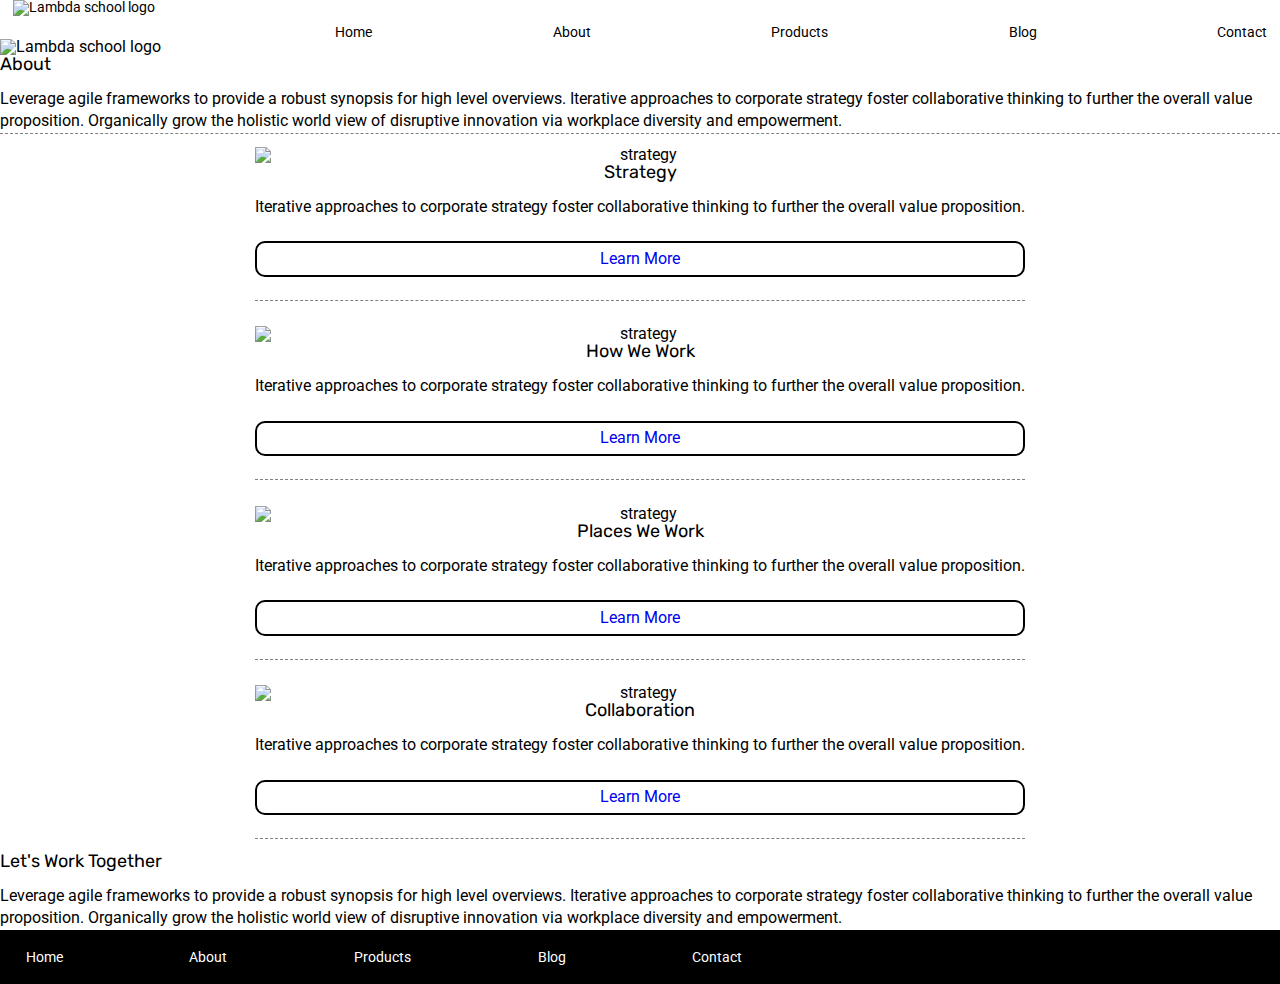
==== about.html @ 8c9a0254 "Completed-ish Project" ====
<!doctype html>

<html lang="en">

<head>
    <meta charset="utf-8">

    <title>Sprint Challenge - About</title>
    <link rel="stylesheet" href="css/about.css">
    <link href="https://fonts.googleapis.com/css?family=Roboto|Rubik" rel="stylesheet">
    <link rel="stylesheet" href="css/index.css">

</head>
<header>

    <nav>
        <img src="img/lambda-black.png" alt="Lambda school logo">
        <a href="index.html">Home</a>
        <a href="about.html">About</a>
        <a href="#">Products</a>
        <a href="#">Blog</a>
        <a href="#">Contact</a>
    </nav>
    <img id='bigpic' src="img/jumbo-about.png" alt="Lambda school logo">
</header>

<body>
    <div class="container-about-page">
        <div class='about'>
            <h2>About</h2>
            <p>Leverage agile frameworks to provide a robust synopsis for high level overviews. Iterative approaches to corporate strategy foster collaborative thinking to further the overall value proposition. Organically grow the holistic world view of
                disruptive innovation via workplace diversity and empowerment.</p>
        </div>
        <div class="boxes">
            <div class="boxA">
                <img src="img/about-plan.png" alt="strategy">
                <h2>Strategy</h2>
                <p> Iterative approaches to corporate strategy foster collaborative thinking to further the overall value proposition.</p>
                <a href="#">Learn More</a>
            </div>

            <div class="boxA">
                <img src="img/about-working.png" alt="strategy">
                <h2>How We Work</h2>
                <p> Iterative approaches to corporate strategy foster collaborative thinking to further the overall value proposition.</p>
                <a href="#">Learn More</a>
            </div>

            <div class="boxA">
                <img src="img/about-office.png" alt="strategy">
                <h2>Places We Work</h2>
                <p> Iterative approaches to corporate strategy foster collaborative thinking to further the overall value proposition.</p>
                <a href="#">Learn More</a>
            </div>

            <div class="boxA">
                <img src="img/about-meeting.png" alt="strategy">
                <h2>Collaboration</h2>
                <p> Iterative approaches to corporate strategy foster collaborative thinking to further the overall value proposition.</p>
                <a href="#">Learn More</a>
            </div>
        </div>
        <div>
            <h2>Let's Work Together</h2>
            <p>Leverage agile frameworks to provide a robust synopsis for high level overviews. Iterative approaches to corporate strategy foster collaborative thinking to further the overall value proposition. Organically grow the holistic world view of
                disruptive innovation via workplace diversity and empowerment.</p>
        </div>

        <footer>
            <nav>
                <a href="index.html">Home</a>
                <a href="#">About</a>
                <a href="#">Products</a>
                <a href="#">Blog</a>
                <a href="#">Contact</a>
            </nav>
        </footer>
    </div>
    <!-- container -->
</body>

</html>
---- css/about.css ----
/* http://meyerweb.com/eric/tools/css/reset/ 
   v2.0 | 20110126
   License: none (public domain)
*/

html,
body,
div,
span,
applet,
object,
iframe,
h1,
h2,
h3,
h4,
h5,
h6,
p,
blockquote,
pre,
a,
abbr,
acronym,
address,
big,
cite,
code,
del,
dfn,
em,
img,
ins,
kbd,
q,
s,
samp,
small,
strike,
strong,
sub,
sup,
tt,
var,
b,
u,
i,
center,
dl,
dt,
dd,
ol,
ul,
li,
fieldset,
form,
label,
legend,
table,
caption,
tbody,
tfoot,
thead,
tr,
th,
td,
article,
aside,
canvas,
details,
embed,
figure,
figcaption,
footer,
header,
hgroup,
menu,
nav,
output,
ruby,
section,
summary,
time,
mark,
audio,
video {
    margin: 0;
    padding: 0;
    border: 0;
    font-size: 100%;
    font: inherit;
    vertical-align: baseline;
    text-decoration: none;
}


/* My Styles */

.about p {
    border-bottom: 1px dashed grey;
}

footer {
    width: 100%;
    background: black;
}

footer nav {
    display: flex;
    justify-content: space-evenly;
    align-content: center;
    padding: 20px 2%;
    font-size: 14px;
}

footer nav a {
    color: white;
}

header nav {
    display: flex;
    justify-content: space-between;
    text-decoration: none;
    font-size: 14px;
    margin-left: 1%;
    margin-right: 1%;
}

header nav a {
    color: black;
    margin-top: 2%;
}

#bigpic {
    display: flex;
    justify-content: center;
}

.boxes {
    display: flex;
    flex-wrap: wrap;
    justify-content: space-evenly;
}

.boxA {
    margin: 1%;
    text-align: center;
    border-bottom: 1px dashed grey;
    display: flex;
    flex-direction: column;
    width: auto;
    height: auto;
    justify-content: center;
}

.boxA a {
    border-radius: 10px;
    padding: 1% 2%;
    border: 2px solid black;
    margin-top: 3%;
    margin-bottom: 3%;
}

p {
    margin-bottom: 10%;
}
---- css/index.css ----
/* http://meyerweb.com/eric/tools/css/reset/ 
   v2.0 | 20110126
   License: none (public domain)
*/

html,
body,
div,
span,
applet,
object,
iframe,
h1,
h2,
h3,
h4,
h5,
h6,
p,
blockquote,
pre,
a,
abbr,
acronym,
address,
big,
cite,
code,
del,
dfn,
em,
img,
ins,
kbd,
q,
s,
samp,
small,
strike,
strong,
sub,
sup,
tt,
var,
b,
u,
i,
center,
dl,
dt,
dd,
ol,
ul,
li,
fieldset,
form,
label,
legend,
table,
caption,
tbody,
tfoot,
thead,
tr,
th,
td,
article,
aside,
canvas,
details,
embed,
figure,
figcaption,
footer,
header,
hgroup,
menu,
nav,
output,
ruby,
section,
summary,
time,
mark,
audio,
video {
    margin: 0;
    padding: 0;
    border: 0;
    font-size: 100%;
    font: inherit;
    vertical-align: baseline;
    text-decoration: none;
}


/* HTML5 display-role reset for older browsers */

article,
aside,
details,
figcaption,
figure,
footer,
header,
hgroup,
menu,
nav,
section {
    display: block;
}

body {
    line-height: 1;
}

ol,
ul {
    list-style: none;
}

blockquote,
q {
    quotes: none;
}

blockquote:before,
blockquote:after,
q:before,
q:after {
    content: '';
    content: none;
}

table {
    border-collapse: collapse;
    border-spacing: 0;
}

* {
    box-sizing: border-box;
}

html,
body {
    height: 100%;
    font-family: 'Roboto', sans-serif;
}

h1,
h2,
h3,
h4,
h5 {
    font-size: 18px;
    margin-bottom: 15px;
    font-family: 'Rubik', sans-serif;
}

p {
    line-height: 1.4;
}

.container {
    width: 800px;
    margin: 0 auto;
}

.top-content {
    display: flex;
    flex-wrap: wrap;
    justify-content: space-evenly;
    margin-bottom: 20px;
    border-bottom: 1px dashed black;
}

.top-content .text-container {
    width: 48%;
    padding: 0 1%;
    padding-bottom: 20px;
}

.middle-content {
    margin-bottom: 20px;
    border-bottom: 1px dashed black;
}

.middle-content h2 {
    padding: 0 2%;
    margin-bottom: 0;
}

.middle-content .boxes {
    display: flex;
    flex-wrap: wrap;
    justify-content: space-evenly;
}

.middle-content .boxes .box {
    width: 12.5%;
    height: 100px;
    background: black;
    margin: 20px 2.5%;
    color: white;
    display: flex;
    align-items: center;
    justify-content: center;
}

.bottom-content {
    display: flex;
    margin: 0 2% 20px;
    justify-content: space-around;
}

.bottom-content .text-container {
    padding-right: 4%;
}

.bottom-content .text-container:last-child {
    padding-right: 0;
}

footer {
    width: 100%;
    background: black;
}

footer nav {
    width: 60%;
    display: flex;
    justify-content: space-between;
    align-items: center;
    padding: 20px 2%;
    font-size: 14px;
}

footer nav a {
    color: white;
}

header nav {
    display: flex;
    justify-content: space-between;
    text-decoration: none;
    font-size: 14px;
    margin-left: 1%;
    margin-right: 1%;
}

.boxes .box:first-child {
    background-color: teal;
}

.boxes .box:nth-child(2) {
    background-color: gold;
}

.boxes .box:nth-child(3) {
    background-color: cadetblue;
}

.boxes .box:nth-child(4) {
    background-color: coral;
}

.boxes .box:nth-child(5) {
    background-color: crimson;
}

.boxes .box:nth-child(6) {
    background-color: forestgreen;
}

.boxes .box:nth-child(7) {
    background-color: darkorchid;
}

.boxes .box:nth-child(8) {
    background-color: hotpink;
}

.boxes .box:nth-child(9) {
    background-color: indigo;
}

.boxes .box:nth-child(10) {
    background-color: dodgerblue;
}
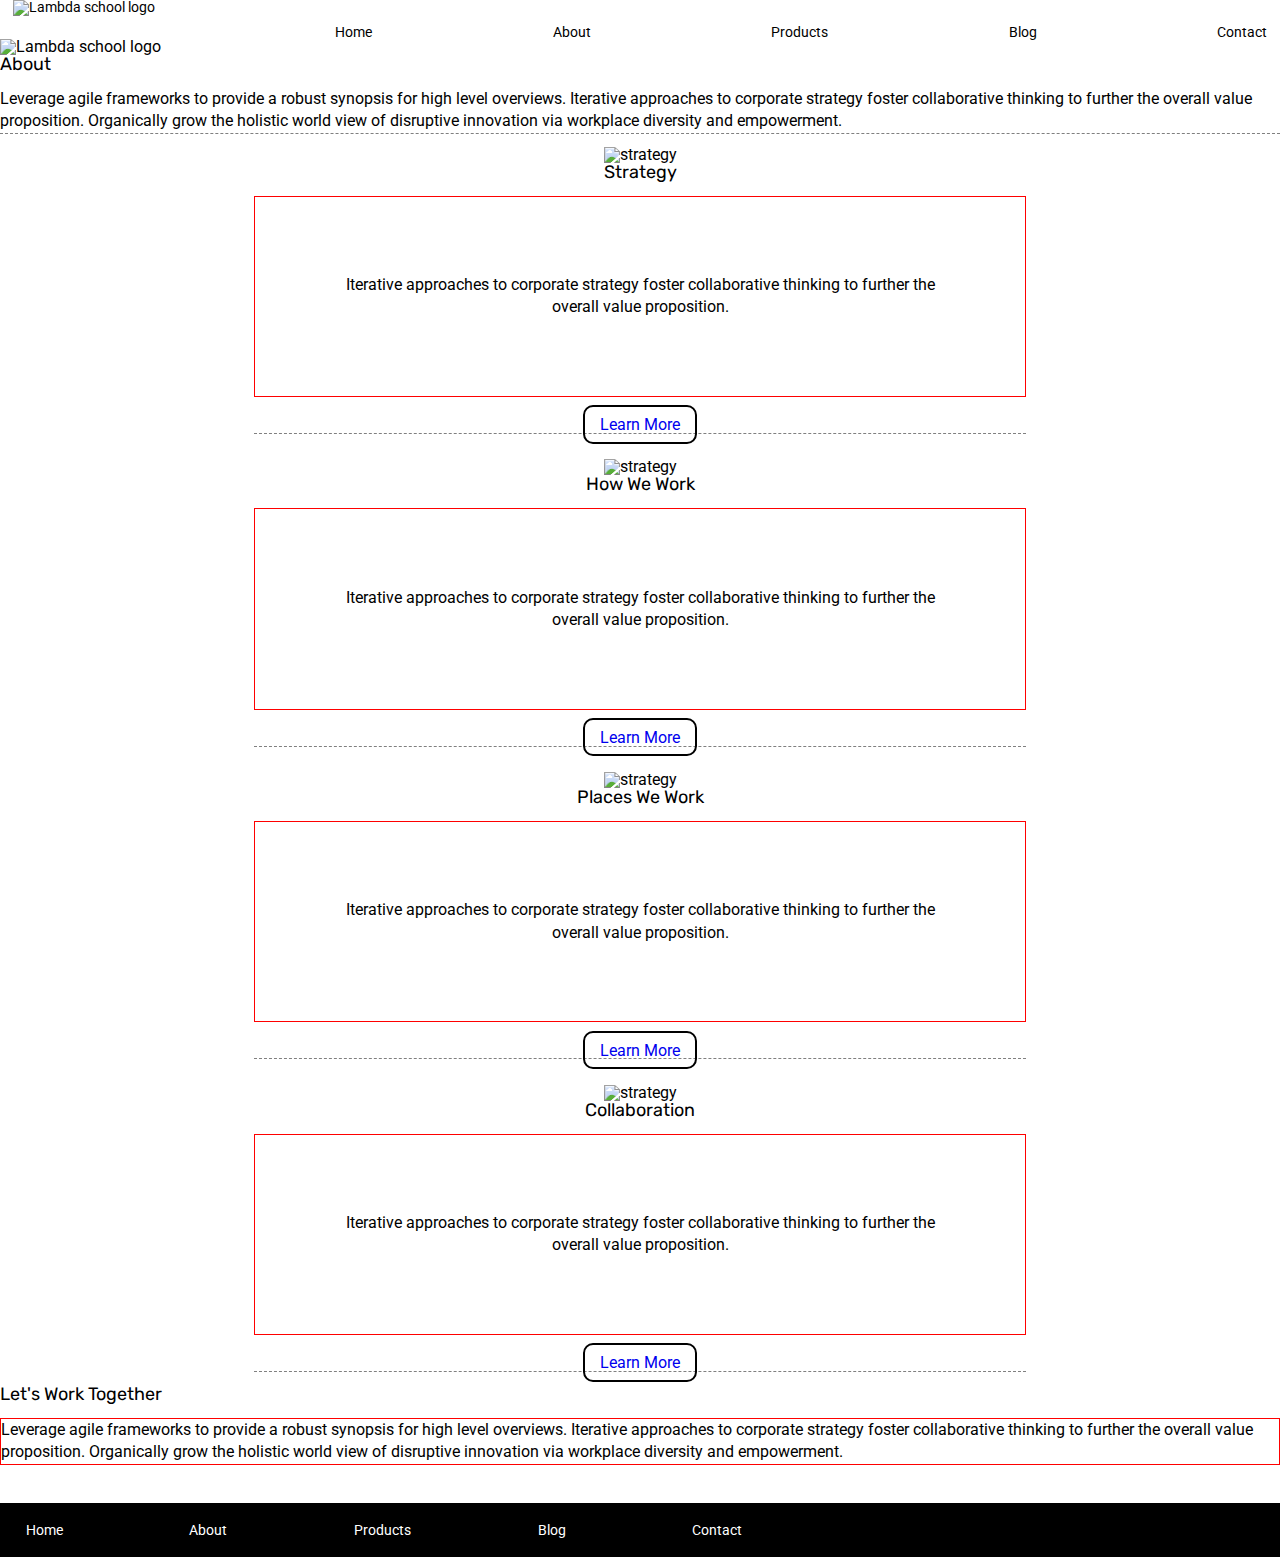
==== commit 97abeef4: "Completed Project" ====
--- a/about.html
+++ b/about.html
@@ -60,7 +60,7 @@
                 <a href="#">Learn More</a>
             </div>
         </div>
-        <div>
+        <div class="bottomTxt">
             <h2>Let's Work Together</h2>
             <p>Leverage agile frameworks to provide a robust synopsis for high level overviews. Iterative approaches to corporate strategy foster collaborative thinking to further the overall value proposition. Organically grow the holistic world view of
                 disruptive innovation via workplace diversity and empowerment.</p>
--- a/css/about.css
+++ b/css/about.css
@@ -1,166 +1,171 @@
-/* http://meyerweb.com/eric/tools/css/reset/ 
+    /* http://meyerweb.com/eric/tools/css/reset/ 
    v2.0 | 20110126
    License: none (public domain)
 */
-
-html,
-body,
-div,
-span,
-applet,
-object,
-iframe,
-h1,
-h2,
-h3,
-h4,
-h5,
-h6,
-p,
-blockquote,
-pre,
-a,
-abbr,
-acronym,
-address,
-big,
-cite,
-code,
-del,
-dfn,
-em,
-img,
-ins,
-kbd,
-q,
-s,
-samp,
-small,
-strike,
-strong,
-sub,
-sup,
-tt,
-var,
-b,
-u,
-i,
-center,
-dl,
-dt,
-dd,
-ol,
-ul,
-li,
-fieldset,
-form,
-label,
-legend,
-table,
-caption,
-tbody,
-tfoot,
-thead,
-tr,
-th,
-td,
-article,
-aside,
-canvas,
-details,
-embed,
-figure,
-figcaption,
-footer,
-header,
-hgroup,
-menu,
-nav,
-output,
-ruby,
-section,
-summary,
-time,
-mark,
-audio,
-video {
-    margin: 0;
-    padding: 0;
-    border: 0;
-    font-size: 100%;
-    font: inherit;
-    vertical-align: baseline;
-    text-decoration: none;
-}
-
-
-/* My Styles */
-
-.about p {
-    border-bottom: 1px dashed grey;
-}
-
-footer {
-    width: 100%;
-    background: black;
-}
-
-footer nav {
-    display: flex;
-    justify-content: space-evenly;
-    align-content: center;
-    padding: 20px 2%;
-    font-size: 14px;
-}
-
-footer nav a {
-    color: white;
-}
-
-header nav {
-    display: flex;
-    justify-content: space-between;
-    text-decoration: none;
-    font-size: 14px;
-    margin-left: 1%;
-    margin-right: 1%;
-}
-
-header nav a {
-    color: black;
-    margin-top: 2%;
-}
-
-#bigpic {
-    display: flex;
-    justify-content: center;
-}
-
-.boxes {
-    display: flex;
-    flex-wrap: wrap;
-    justify-content: space-evenly;
-}
-
-.boxA {
-    margin: 1%;
-    text-align: center;
-    border-bottom: 1px dashed grey;
-    display: flex;
+    
+    html,
+    body,
+    div,
+    span,
+    applet,
+    object,
+    iframe,
+    h1,
+    h2,
+    h3,
+    h4,
+    h5,
+    h6,
+    p,
+    blockquote,
+    pre,
+    a,
+    abbr,
+    acronym,
+    address,
+    big,
+    cite,
+    code,
+    del,
+    dfn,
+    em,
+    img,
+    ins,
+    kbd,
+    q,
+    s,
+    samp,
+    small,
+    strike,
+    strong,
+    sub,
+    sup,
+    tt,
+    var,
+    b,
+    u,
+    i,
+    center,
+    dl,
+    dt,
+    dd,
+    ol,
+    ul,
+    li,
+    fieldset,
+    form,
+    label,
+    legend,
+    table,
+    caption,
+    tbody,
+    tfoot,
+    thead,
+    tr,
+    th,
+    td,
+    article,
+    aside,
+    canvas,
+    details,
+    embed,
+    figure,
+    figcaption,
+    footer,
+    header,
+    hgroup,
+    menu,
+    nav,
+    output,
+    ruby,
+    section,
+    summary,
+    time,
+    mark,
+    audio,
+    video {
+        margin: 0;
+        padding: 0;
+        border: 0;
+        font-size: 100%;
+        font: inherit;
+        vertical-align: baseline;
+        text-decoration: none;
+    }
+    /* My Styles */
+    
+    .boxA p {
+        border: 1px solid red;
+        padding: 10%;
+        margin-bottom: 20px;
+    }
+    
+    .about p {
+        border-bottom: 1px dashed grey;
+    }
+    
+    footer {
+        width: 100%;
+        background: black;
+    }
+    
+    footer nav {
+        display: flex;
+        justify-content: space-evenly;
+        align-content: center;
+        padding: 20px 2%;
+        font-size: 14px;
+    }
+    
+    footer nav a {
+        color: white;
+    }
+    
+    header nav {
+        display: flex;
+        justify-content: space-between;
+        text-decoration: none;
+        font-size: 14px;
+        margin-left: 1%;
+        margin-right: 1%;
+    }
+    
+    header nav a {
+        color: black;
+        margin-top: 2%;
+    }
+    
+    #bigpic {
+        display: flex;
+        justify-content: center;
+    }
+    
+    .boxes {
+        display: flex;
+        flex-wrap: wrap;
+        justify-content: space-evenly;
+    }
+    
+    .boxA {
+        margin: 1%;
+        text-align: center;
+        border-bottom: 1px dashed grey;
+        /* display: flex;
     flex-direction: column;
     width: auto;
     height: auto;
-    justify-content: center;
-}
-
-.boxA a {
-    border-radius: 10px;
-    padding: 1% 2%;
-    border: 2px solid black;
-    margin-top: 3%;
-    margin-bottom: 3%;
-}
-
-p {
-    margin-bottom: 10%;
-}+    justify-content: center; */
+    }
+    
+    .boxA a {
+        border-radius: 10px;
+        padding: 1% 2%;
+        border: 2px solid black;
+        margin-top: 3%;
+        margin-bottom: 3%;
+    }
+    
+    .bottomTxt p {
+        margin-bottom: 3%;
+        border: 1px solid red;
+    }